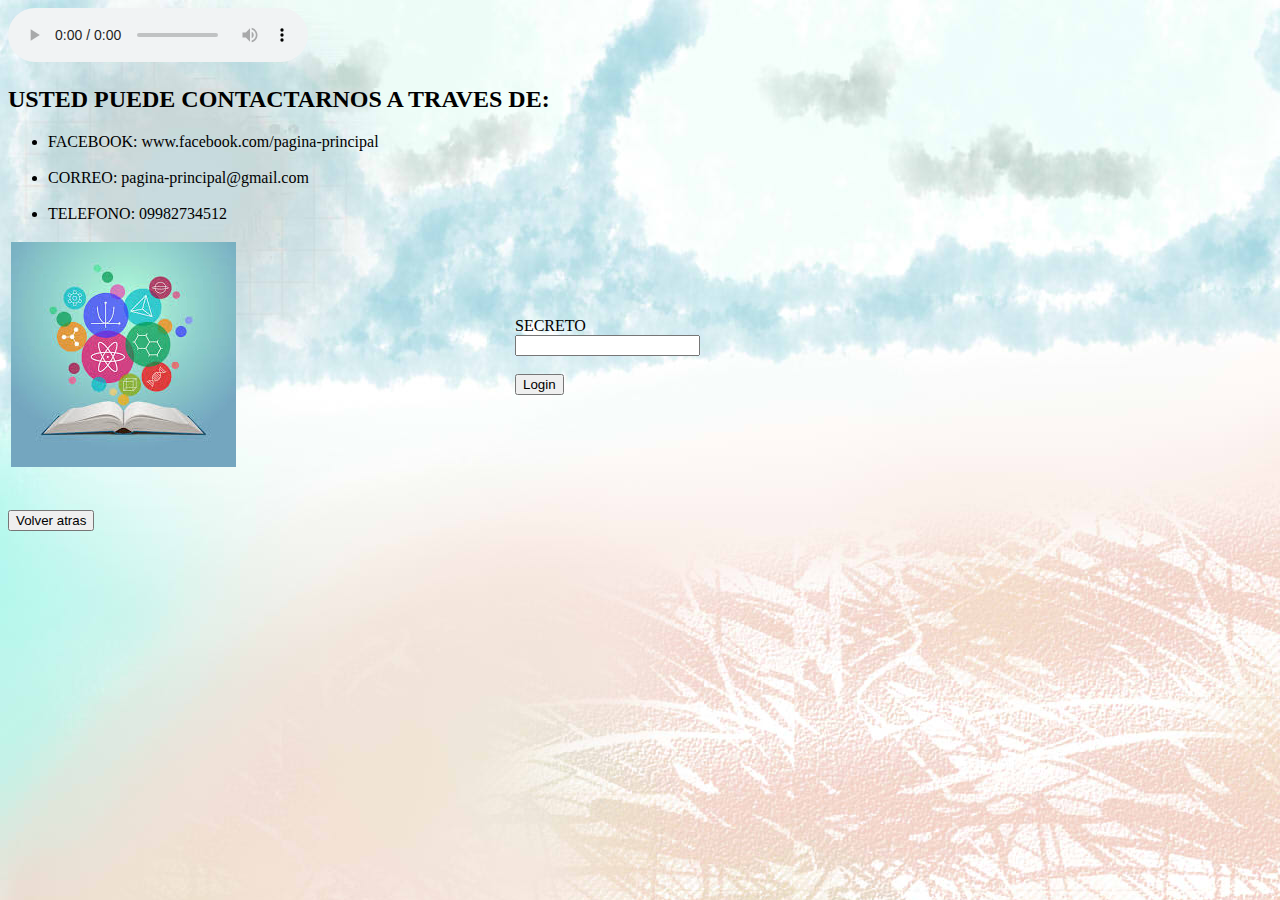
==== paginas/contactenos.html @ a0a33030 "aaa" ====
<!DOCTYPE HTML>
<html>
	<head>
		<audio src="../musica/fire.mp3" autoplay="../musica/fire.mp3"></audio>
		<title> CONTACTOS </title>
		<link rel="stylesheet" href="https://stackpath.bootstrapcdn.com/bootstrap/4.1.3/css/bootstrap.min.css" integrity="sha384-MCw98/SFnGE8fJT3GXwEOngsV7Zt27NXFoaoApmYm81iuXoPkFOJwJ8ERdknLPMO" crossorigin="anonymous">
		<link rel="shortcut icon" href="https://cdn.sstatic.net/Sites/es/img/favicon.ico?v=a8def514be8a">
		<link rel="stylesheet" href="../CSS/estilo1.css">
		<meta name="viewport" content="width=device-width, initial-scale=1, shrink-to-fit=no">
		<meta charset="UTF-8">
		<audio src="../musica/fire.mp3" autoplay="../musica/fire.mp3"></audio>
	</head>
	<body background="../imagenes/sai.jpg">
		    <audio src="../musica/fire.mp3"autoplay controls=""></audio>
		<h2> USTED PUEDE CONTACTARNOS A TRAVES DE: </h2>
		<ul>
			<li> FACEBOOK: www.facebook.com/pagina-principal </li>
			<br>
			<li> CORREO: pagina-principal@gmail.com </li>
			<br>
			<li> TELEFONO: 09982734512 </li>
		</ul>
		<table>
			<tr>
				<td width="500">
					<img src="../imagenes/1.jpeg">
				</td>
				<td>
					<!-- Created by smartgb.com, http://www.smartgb.com/free.php -->
					<form name="loginform" method="GET" 
						action="javascript:(self.location.href=document.loginform.p.value+'.html')">
						SECRETO<br>
						<input type="password" name="p" size="20" maxlength="32"><br><br>
						<input type="submit" name="submit" value="Login">
					</form>
				</td>
			</tr>
		</table>
		<br>
		<br>
		<form>
			<button type="button" class="btn btn-success" onclick="history.back()" >Volver atras</button>       
		</form>
		<script src="https://code.jquery.com/jquery-3.3.1.slim.min.js" integrity="sha384-q8i/X+965DzO0rT7abK41JStQIAqVgRVzpbzo5smXKp4YfRvH+8abtTE1Pi6jizo" crossorigin="anonymous"></script>
		<script src="https://cdnjs.cloudflare.com/ajax/libs/popper.js/1.14.3/umd/popper.min.js" integrity="sha384-ZMP7rVo3mIykV+2+9J3UJ46jBk0WLaUAdn689aCwoqbBJiSnjAK/l8WvCWPIPm49" crossorigin="anonymous"></script>
		<script src="https://stackpath.bootstrapcdn.com/bootstrap/4.1.3/js/bootstrap.min.js" integrity="sha384-ChfqqxuZUCnJSK3+MXmPNIyE6ZbWh2IMqE241rYiqJxyMiZ6OW/JmZQ5stwEULTy" crossorigin="anonymous"></script>      
	</body>
</html>
---- CSS/estilo1.css ----
p
{
	color:black;
	font-family: fantasy;
}
h1
{
	color:black;
}
h2
{
	color:black;
}
h3
{
	color:black;
}
a{
	color:black;
}
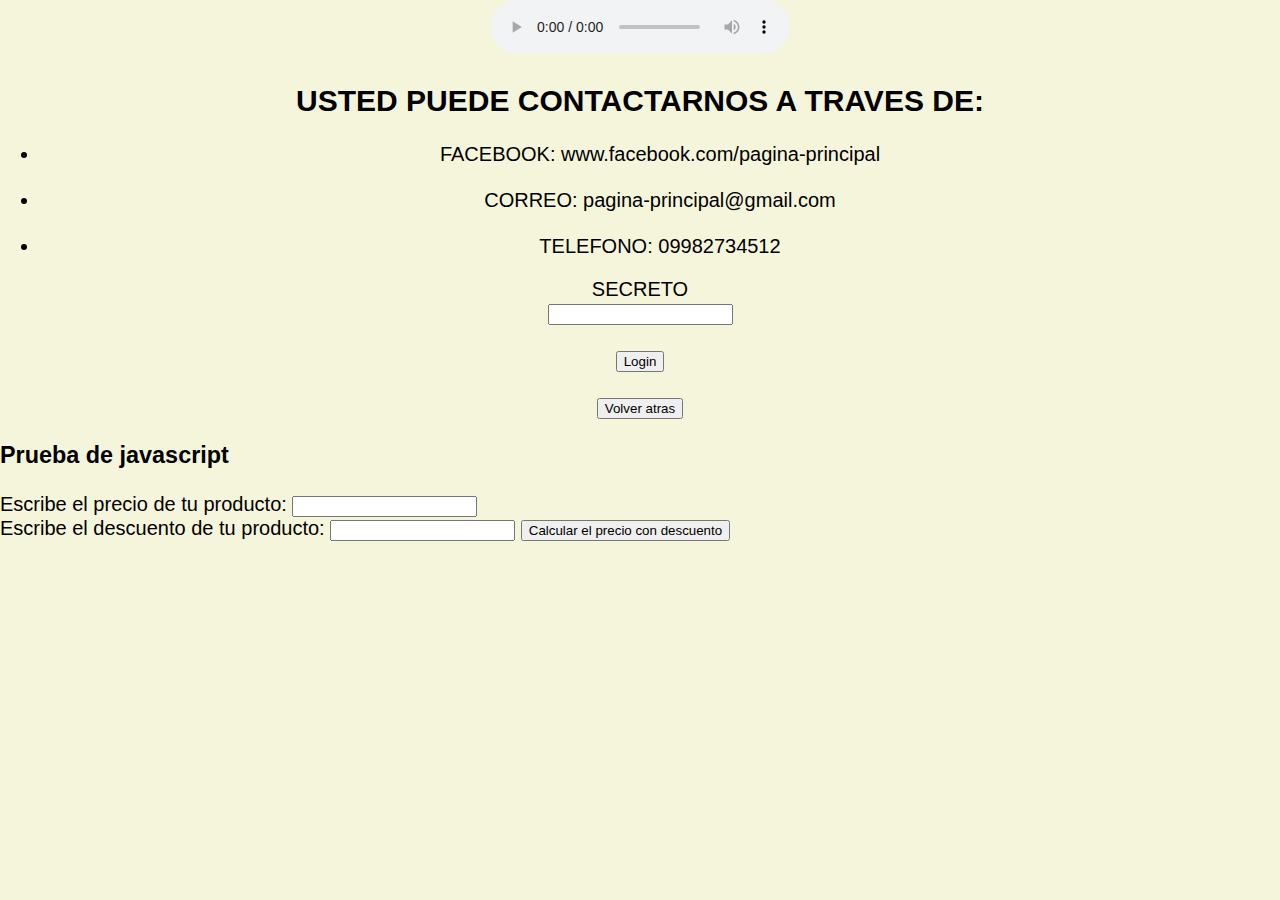
==== commit dc9c9134: "javascript update" ====
--- a/paginas/contactenos.html
+++ b/paginas/contactenos.html
@@ -10,6 +10,7 @@
 		<meta charset="UTF-8">
 		<audio src="../musica/fire.mp3" autoplay="../musica/fire.mp3"></audio>
 	</head>
+
 	<body background="../imagenes/sai.jpg">
 		    <audio src="../musica/fire.mp3"autoplay controls=""></audio>
 		<h2> USTED PUEDE CONTACTARNOS A TRAVES DE: </h2>
@@ -20,27 +21,43 @@
 			<br>
 			<li> TELEFONO: 09982734512 </li>
 		</ul>
-		<table>
-			<tr>
-				<td width="500">
-					<img src="../imagenes/1.jpeg">
-				</td>
-				<td>
-					<!-- Created by smartgb.com, http://www.smartgb.com/free.php -->
-					<form name="loginform" method="GET" 
-						action="javascript:(self.location.href=document.loginform.p.value+'.html')">
-						SECRETO<br>
-						<input type="password" name="p" size="20" maxlength="32"><br><br>
-						<input type="submit" name="submit" value="Login">
-					</form>
-				</td>
-			</tr>
-		</table>
-		<br>
+
+		<form name="loginform" method="GET" 
+			action="javascript:(self.location.href=document.loginform.p.value+'.html')">
+			SECRETO<br>
+			<input type="password" name="p" size="20" maxlength="32"><br><br>
+			<input type="submit" name="submit" value="Login">
+		</form>
+
 		<br>
 		<form>
 			<button type="button" class="btn btn-success" onclick="history.back()" >Volver atras</button>       
 		</form>
+
+
+		<div id="javascript">
+			<h3>Prueba de javascript</h3>
+			<section>
+				<form>
+					<label for="InputPrice">Escribe el precio de tu producto:</label>
+					<input id="InputPrice" type="number" />
+			  		<br>
+					<label for="InputDiscount">Escribe el descuento de tu producto:</label>
+					<input id="InputDiscount" type="number" />
+					
+					<button type="button" onclick="onClickButtonPriceDiscount()">
+					  Calcular el precio con descuento
+					</button>
+			  
+					<p id="ResultP"></p>
+				  </form>
+			  
+			</section>
+			
+			
+		</div>
+		
+		<script src="./calculo.js"></script>
 		<script src="https://code.jquery.com/jquery-3.3.1.slim.min.js" integrity="sha384-q8i/X+965DzO0rT7abK41JStQIAqVgRVzpbzo5smXKp4YfRvH+8abtTE1Pi6jizo" crossorigin="anonymous"></script>
 		<script src="https://cdnjs.cloudflare.com/ajax/libs/popper.js/1.14.3/umd/popper.min.js" integrity="sha384-ZMP7rVo3mIykV+2+9J3UJ46jBk0WLaUAdn689aCwoqbBJiSnjAK/l8WvCWPIPm49" crossorigin="anonymous"></script>
 		<script src="https://stackpath.bootstrapcdn.com/bootstrap/4.1.3/js/bootstrap.min.js" integrity="sha384-ChfqqxuZUCnJSK3+MXmPNIyE6ZbWh2IMqE241rYiqJxyMiZ6OW/JmZQ5stwEULTy" crossorigin="anonymous"></script>      
--- a/CSS/estilo1.css
+++ b/CSS/estilo1.css
@@ -1,20 +1,27 @@
-p
-{
+body{
 	color:black;
-	font-family: fantasy;
+	background-color: #f5f5dc ;
+	text-align: center;
+    font-family: Arial;
+    font-size: 20px;
+    margin: 0;
+    padding: 0;
 }
-h1
-{
+
+img{
+	max-width: 100%;
+}
+
+#relleno{
+	background: rgba(60, 149, 63, 0.5)
+}
+
+#javascript{
 	color:black;
-}
-h2
-{
-	color:black;
-}
-h3
-{
-	color:black;
-}
-a{
-	color:black;
-}
+	background-color: #f5f5dc ;
+	text-align: left;
+    font-family: Arial;
+    font-size: 20px;
+    margin: 0;
+    padding: 0;
+}